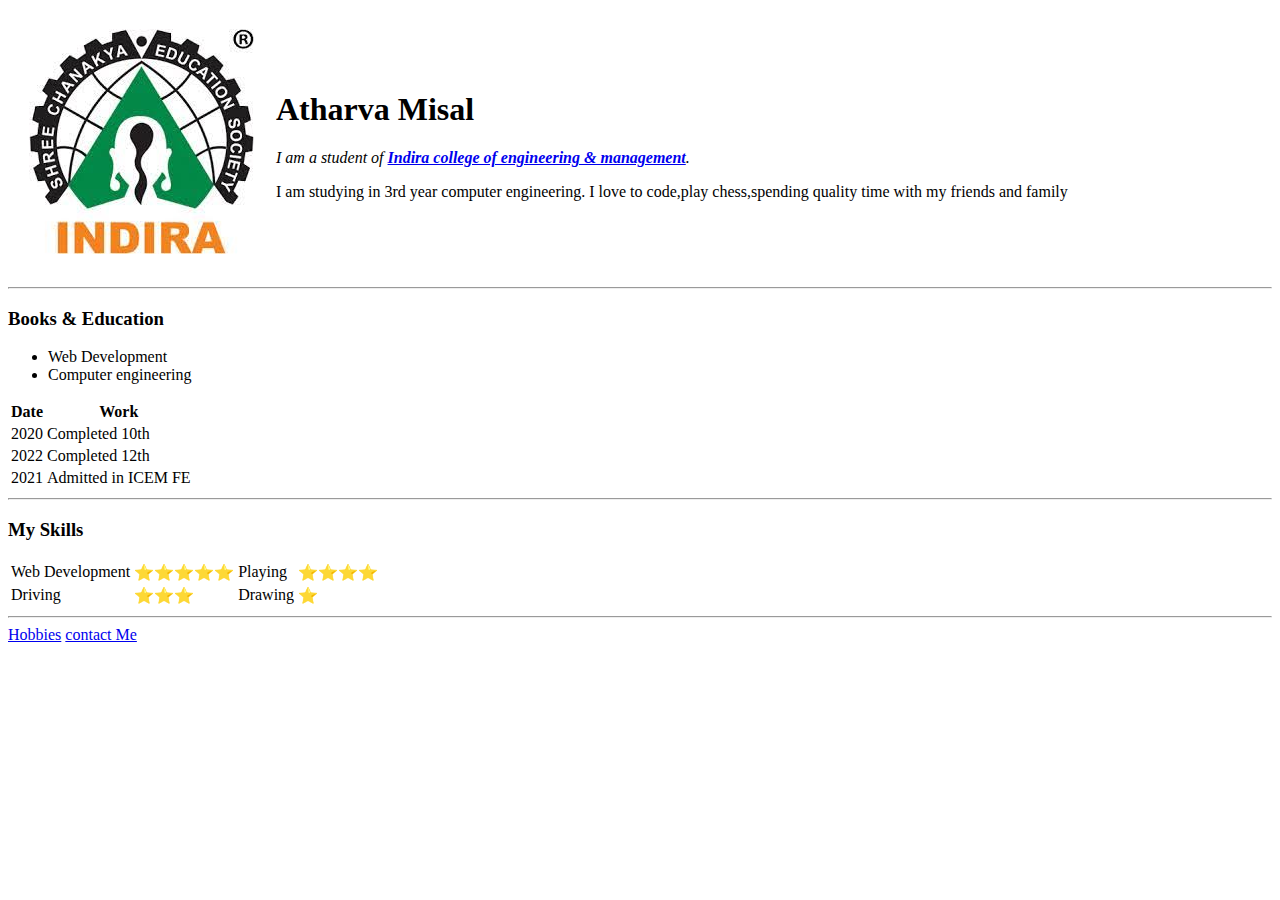
==== index.html @ ebb2f540 "Initial CV website" ====
<!DOCTYPE html>
<html lang="en">
<head>
    <meta charset="UTF-8">
    <meta http-equiv="X-UA-Compatible" content="IE=edge">
    <meta name="viewport" content="width=device-width, initial-scale=1.0">
</head>
<body>
    <table cellspacing="20">
        <tr>
            <td><img src="indira_image.jpg"></td>
            <td><h1>Atharva Misal</h1>
            <p><em>I am a student of <strong><a href=https://r.search.yahoo.com/_ylt=AwrKBFL9TkZjcgEFT227HAx.;_ylu=Y29sbwNzZzMEcG9zAzEEdnRpZAMEc2VjA3Ny/RV=2/RE=1665580926/RO=10/RU=https%3a%2f%2findiraicem.ac.in%2f/RK=2/RS=y1oEYJCGVI8pUdbLThEixYFk0Hg->Indira college of engineering & management</a></strong>.</em></p>
            <p> I am studying in 3rd year computer engineering. I love to code,play chess,spending quality time with my friends and family</p>
            </td>
        </tr>
    </table>
    <hr>
    <h3>Books & Education</h3>
    <ul>
        <li>Web Development</li>
        <li>Computer engineering</li>
    </ul>
    <table>
     <thead>
        <tr>
            <th>Date</th>
            <th>Work</th>
        </tr>
        </thead>
     <tbody>
         <tr>
            <td>2020</td>
            <td>Completed 10th</td>
         </tr>
         <tr>
            <td>2022</td>
            <td>Completed 12th</td>
         </tr>
         <tr>
            <td>2021</td>
            <td>Admitted in ICEM FE</td>
         </tr>
        </tbody>
     </table>
     <hr>
     <h3>My Skills</h3>
     <table>
       <tbody>
        <tr>
            <td>Web Development</td>
            <td>⭐⭐⭐⭐⭐</td>
            <td>Playing</td>
            <td>⭐⭐⭐⭐</td>
        </tr>
        <tr>
            <td>Driving</td>
            <td>⭐⭐⭐</td>
            <td>Drawing</td>
            <td>⭐</td>
        </tr>
       </tbody>
     </table>
     <hr>
     <a href=hobbies.html>Hobbies</a>
    <a href=contact.html>contact Me</a>
</body>
</html>
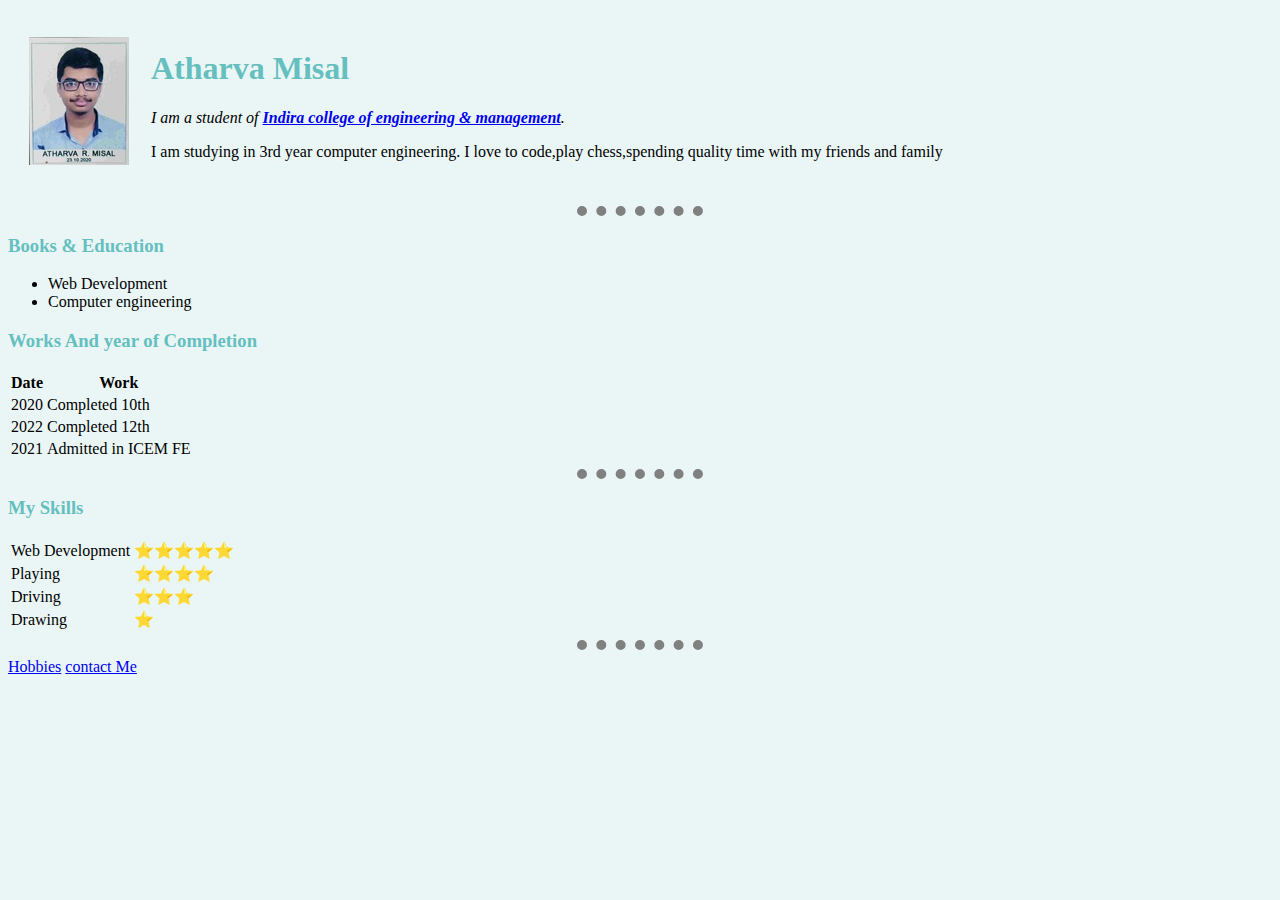
==== commit f6a60f11: "update" ====
--- a/index.html
+++ b/index.html
@@ -5,10 +5,11 @@
     <meta http-equiv="X-UA-Compatible" content="IE=edge">
     <meta name="viewport" content="width=device-width, initial-scale=1.0">
 </head>
+<link rel="stylesheet" href="css/style.css">
 <body>
     <table cellspacing="20">
         <tr>
-            <td><img src="indira_image.jpg"></td>
+            <td><img src="atharva.jpeg"></td>
             <td><h1>Atharva Misal</h1>
             <p><em>I am a student of <strong><a href=https://r.search.yahoo.com/_ylt=AwrKBFL9TkZjcgEFT227HAx.;_ylu=Y29sbwNzZzMEcG9zAzEEdnRpZAMEc2VjA3Ny/RV=2/RE=1665580926/RO=10/RU=https%3a%2f%2findiraicem.ac.in%2f/RK=2/RS=y1oEYJCGVI8pUdbLThEixYFk0Hg->Indira college of engineering & management</a></strong>.</em></p>
             <p> I am studying in 3rd year computer engineering. I love to code,play chess,spending quality time with my friends and family</p>
@@ -21,6 +22,7 @@
         <li>Web Development</li>
         <li>Computer engineering</li>
     </ul>
+    <h3>Works And year of Completion</h3>
     <table>
      <thead>
         <tr>
@@ -50,12 +52,16 @@
         <tr>
             <td>Web Development</td>
             <td>⭐⭐⭐⭐⭐</td>
+         </tr>
+         <tr>
             <td>Playing</td>
             <td>⭐⭐⭐⭐</td>
         </tr>
         <tr>
             <td>Driving</td>
             <td>⭐⭐⭐</td>
+        </tr>
+        <tr>
             <td>Drawing</td>
             <td>⭐</td>
         </tr>
--- a/css/style.css
+++ b/css/style.css
@@ -0,0 +1,17 @@
+body{
+    background-color: #EAf6f6;
+}
+
+hr{
+    border-color: gray;
+    border-width: 10px;
+    border-style:dotted none none;
+    width: 10%;
+}
+h1{
+    color: #66BFBF;
+}
+h3
+{
+    color: #66BFBF;
+}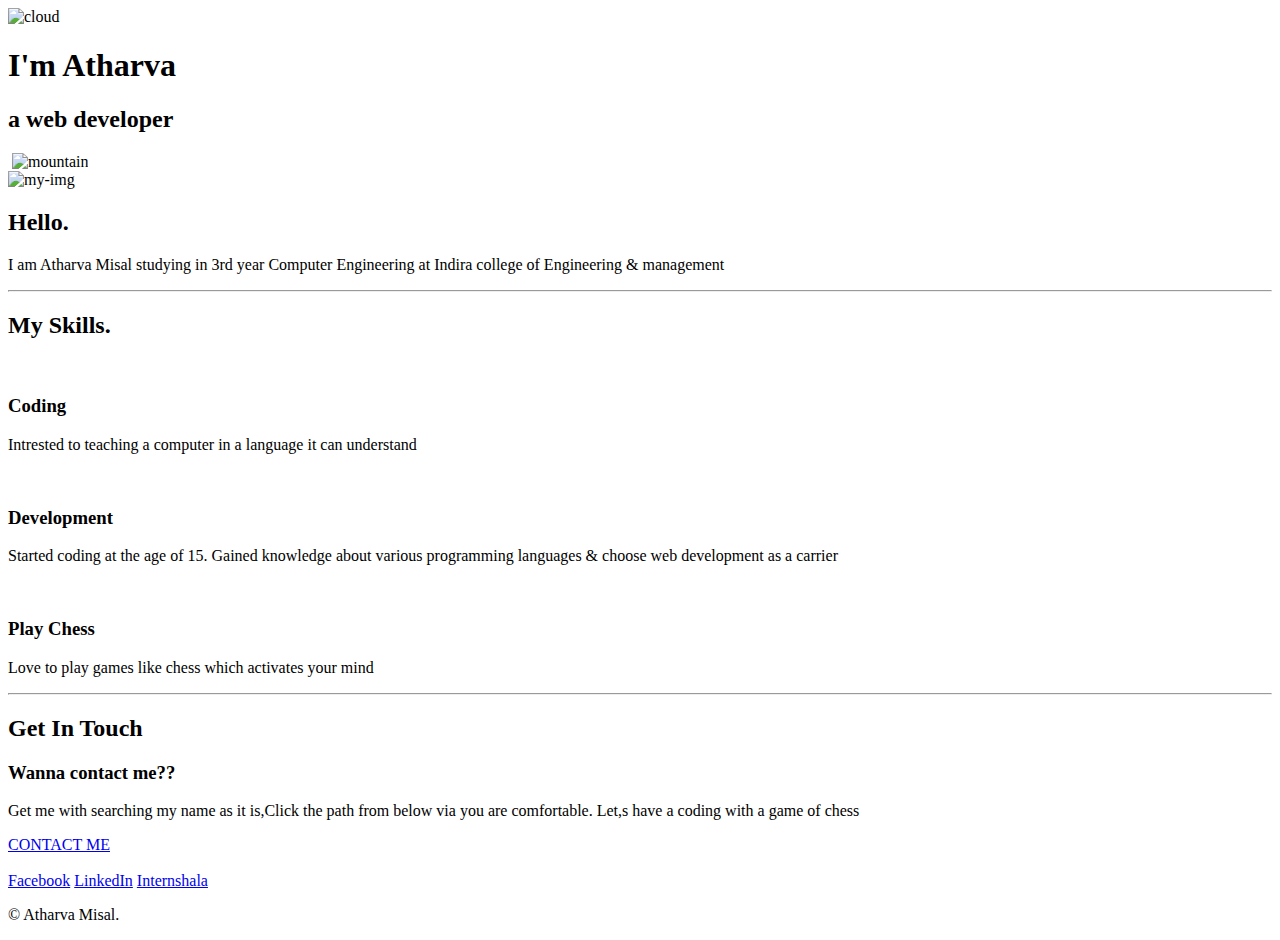
==== commit 3e3cdc51: "update" ====
--- a/index.html
+++ b/index.html
@@ -4,71 +4,65 @@
     <meta charset="UTF-8">
     <meta http-equiv="X-UA-Compatible" content="IE=edge">
     <meta name="viewport" content="width=device-width, initial-scale=1.0">
+    <title>Atharva Misal</title>
+    <link rel="stylesheet" href="style.css">
+    <link rel="shortcut icon" href="favicon.ico" type="image/x-icon">
+    <link rel="preconnect" href="https://fonts.googleapis.com">
+    <link rel="preconnect" href="https://fonts.gstatic.com" crossorigin>
+    <link href="https://fonts.googleapis.com/css2?family=Merriweather+Sans&family=Montserrat&family=Sacramento&display=swap" rel="stylesheet">
 </head>
-<link rel="stylesheet" href="css/style.css">
 <body>
-    <table cellspacing="20">
-        <tr>
-            <td><img src="atharva.jpeg"></td>
-            <td><h1>Atharva Misal</h1>
-            <p><em>I am a student of <strong><a href=https://r.search.yahoo.com/_ylt=AwrKBFL9TkZjcgEFT227HAx.;_ylu=Y29sbwNzZzMEcG9zAzEEdnRpZAMEc2VjA3Ny/RV=2/RE=1665580926/RO=10/RU=https%3a%2f%2findiraicem.ac.in%2f/RK=2/RS=y1oEYJCGVI8pUdbLThEixYFk0Hg->Indira college of engineering & management</a></strong>.</em></p>
-            <p> I am studying in 3rd year computer engineering. I love to code,play chess,spending quality time with my friends and family</p>
-            </td>
-        </tr>
-    </table>
+<div class="top-container">
+    <img class="top-cloud" src="cloud.png" alt="cloud">
+    <h1>I'm Atharva</h1>
+    <h2>a web developer</h2>
+    <img class="bottom-cloud" src="cloud.png" alt="">
+    <img src="mountain.png" alt="mountain">
+</div>
+
+<div class="middle-container">
+    <div class="profile">
+      <img class="my-profile" src="atharva-modified.png" alt="my-img">
+      <h2>Hello.</h2>
+      <p class="intro">I am Atharva Misal studying in 3rd year Computer Engineering at Indira college of Engineering & management</p>
+    </div>
     <hr>
-    <h3>Books & Education</h3>
-    <ul>
-        <li>Web Development</li>
-        <li>Computer engineering</li>
-    </ul>
-    <h3>Works And year of Completion</h3>
-    <table>
-     <thead>
-        <tr>
-            <th>Date</th>
-            <th>Work</th>
-        </tr>
-        </thead>
-     <tbody>
-         <tr>
-            <td>2020</td>
-            <td>Completed 10th</td>
-         </tr>
-         <tr>
-            <td>2022</td>
-            <td>Completed 12th</td>
-         </tr>
-         <tr>
-            <td>2021</td>
-            <td>Admitted in ICEM FE</td>
-         </tr>
-        </tbody>
-     </table>
-     <hr>
-     <h3>My Skills</h3>
-     <table>
-       <tbody>
-        <tr>
-            <td>Web Development</td>
-            <td>⭐⭐⭐⭐⭐</td>
-         </tr>
-         <tr>
-            <td>Playing</td>
-            <td>⭐⭐⭐⭐</td>
-        </tr>
-        <tr>
-            <td>Driving</td>
-            <td>⭐⭐⭐</td>
-        </tr>
-        <tr>
-            <td>Drawing</td>
-            <td>⭐</td>
-        </tr>
-       </tbody>
-     </table>
-     <hr>
-     <a href=hobbies.html>Hobbies</a>
-    <a href=contact.html>contact Me</a>
+    <div class="skills">
+      <h2>My Skills.</h2>
+      <div class="skill-row">
+        <img class="code" src="coding.webp" alt="">
+        <h3>Coding</h3>
+        <p>Intrested to teaching a computer in a language it can understand</p>
+    
+      </div>
+      <div class="skill-row">
+        <img class="browserimg" src="htmlimg.jpg" alt="">
+        <h3>Development</h3>
+        <p>Started coding at the age of 15. Gained knowledge about various programming languages & choose web development as a carrier</p>
+      </div>
+      <div class="skill-row">
+        <img class="chessimg" src="chessimg.jpg" alt="">
+        <h3>Play Chess</h3>
+        <p>Love to play games like chess which activates your mind </p>
+      </div>
+    </div>
+    <hr>
+    <div class="contact-me">
+      <h2>Get In Touch</h2>
+      <h3>Wanna contact me??</h3>
+      <p class="contact">Get me with searching my name as it is,Click the path from below via you are comfortable. Let,s have a coding with a game of chess</p>
+      <a class="btn" href="mailto:misalatharva407@gmail.com">CONTACT ME</a>
+    </div>
+  </div><br>
+  
+  
+  <div class="bottom-container">
+    <a class="footer-link" href="https://www.facebook.com">Facebook</a>
+    <a class="footer-link" href="https://www.linkedin.com">LinkedIn</a>
+    <a class="footer-link" href="https://www.internshala.com">Internshala</a>
+    <p class="name">© Atharva Misal.</p>
+  </div>
+  
+
 </body>
 </html>
